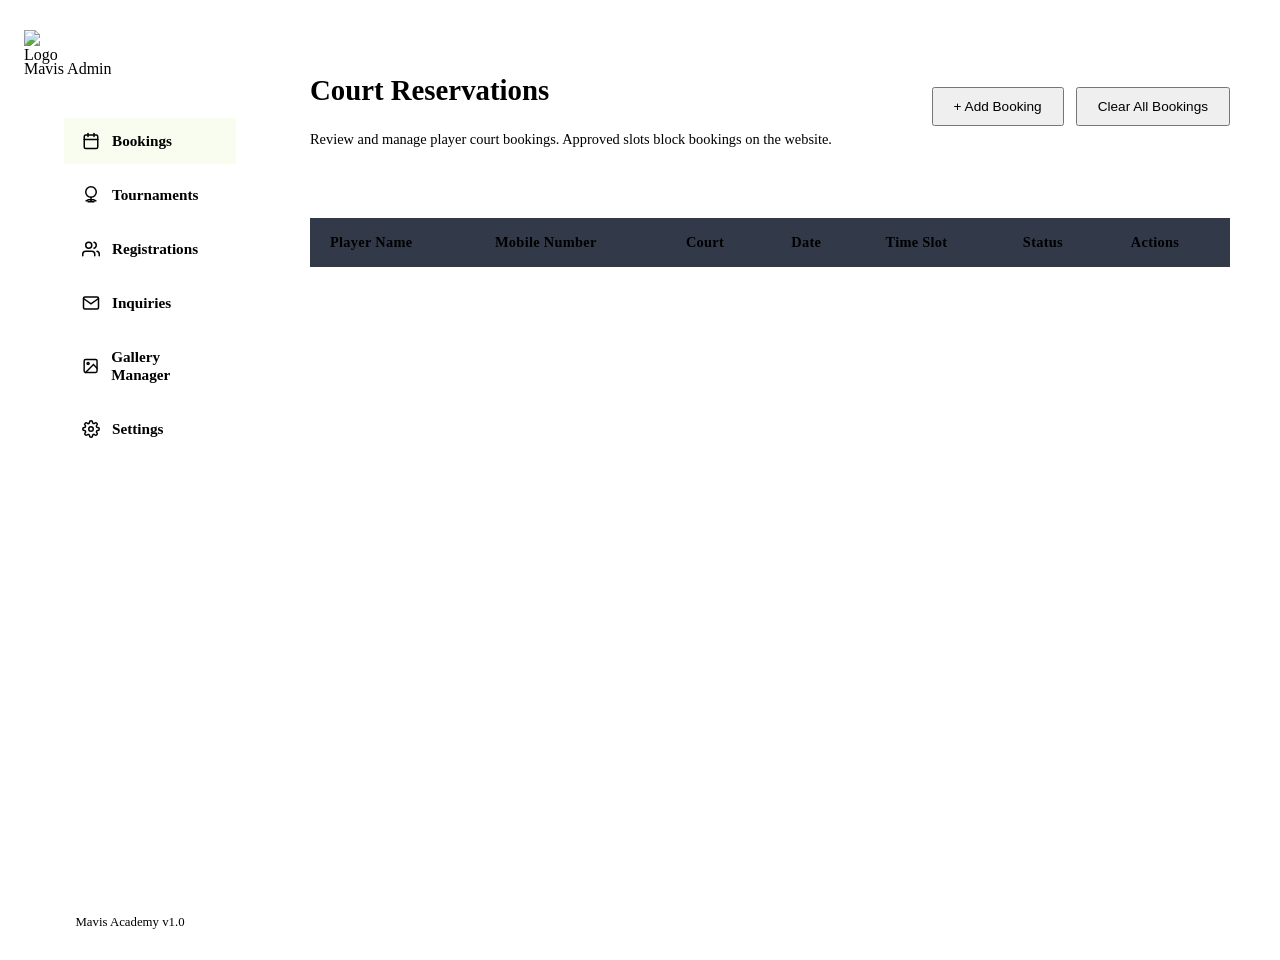
==== admin.html @ 34cc50db "Add files via upload" ====
<!DOCTYPE html>
<html lang="en">
<head>
  <!-- Google tag (gtag.js) -->
  <script async src="https://www.googletagmanager.com/gtag/js?id=G-BS8PJQDXZF"></script>
  <script>
    window.dataLayer = window.dataLayer || [];
    function gtag(){dataLayer.push(arguments);}
    gtag('js', new Date());

    gtag('config', 'G-BS8PJQDXZF');
  </script>
  <meta charset="UTF-8">
  <meta name="viewport" content="width=device-width, initial-scale=1.0">
  <title>Mavis Academy | Admin Control Panel</title>
  <link rel="icon" type="image/jpeg" href="https://i.ibb.co/ZpqFnDd0/Logo.jpg">
  
  <link rel="stylesheet" href="styles.css">

  <!-- Firebase App & Database Compat SDKs -->
  <script src="https://www.gstatic.com/firebasejs/9.22.0/firebase-app-compat.js"></script>
  <script src="https://www.gstatic.com/firebasejs/9.22.0/firebase-database-compat.js"></script>

  <style>
    body {
      background-color: var(--bg-darker);
      margin: 0;
      padding: 0;
      color: var(--text-main);
      font-family: var(--font-body);
    }
    .admin-wrapper {
      display: grid;
      grid-template-columns: 260px 1fr;
      min-height: 100vh;
      background: radial-gradient(circle at top right, rgba(163,230,53,0.05), transparent 40%), var(--bg-darker);
    }
    .admin-sidebar {
      background: var(--bg-dark);
      border-right: 1px solid var(--border-color);
      padding: 30px 24px;
      display: flex;
      flex-direction: column;
      justify-content: space-between;
      position: sticky;
      top: 0;
      height: 100vh;
      z-index: 50;
    }
    .admin-menu {
      list-style: none;
      display: flex;
      flex-direction: column;
      gap: 8px;
      margin-top: 40px;
    }
    .admin-menu-item {
      display: flex;
      align-items: center;
      gap: 12px;
      padding: 14px 18px;
      color: var(--text-muted);
      border-radius: var(--radius-sm);
      cursor: pointer;
      font-size: 0.95rem;
      font-weight: 600;
      transition: all var(--transition-fast);
    }
    .admin-menu-item:hover,
    .admin-menu-item.active {
      background: rgba(163, 230, 53, 0.08);
      color: var(--primary);
    }
    .admin-menu-item svg {
      width: 18px;
      height: 18px;
      stroke: currentColor;
      fill: none;
    }
    .admin-main {
      padding: 50px;
      overflow-y: auto;
    }
    .admin-header {
      border-bottom: 1px solid var(--border-color);
      padding-bottom: 24px;
      margin-bottom: 32px;
      display: flex;
      justify-content: space-between;
      align-items: center;
      flex-wrap: wrap;
      gap: 16px;
    }
    .admin-panel {
      display: none;
      animation: fade-in-panel 0.3s ease-out;
    }
    .admin-panel.active {
      display: block;
    }
    @keyframes fade-in-panel {
      from { opacity: 0; transform: translateY(12px); }
      to { opacity: 1; transform: translateY(0); }
    }
    
    /* Table Styling Improvements */
    .admin-table-wrapper {
      background: var(--bg-card);
      backdrop-filter: blur(12px);
      border: 1px solid var(--border-color);
      border-radius: var(--radius-md);
      overflow-x: auto;
      box-shadow: var(--shadow-md);
    }
    .admin-table {
      width: 100%;
      border-collapse: collapse;
      text-align: left;
      font-size: 0.9rem;
    }
    .admin-table th {
      background: rgba(15, 23, 42, 0.85);
      color: var(--text-main);
      font-weight: 700;
      padding: 16px 20px;
      border-bottom: 1px solid var(--border-color);
      font-family: var(--font-heading);
      letter-spacing: 0.02em;
    }
    .admin-table td {
      padding: 16px 20px;
      border-bottom: 1px solid var(--border-color);
      color: var(--text-muted);
      vertical-align: middle;
    }
    .admin-table tr:last-child td {
      border-bottom: none;
    }
    .admin-table tr:hover td {
      background: rgba(255, 255, 255, 0.02);
      color: var(--text-main);
    }
    
    /* Buttons and Actions */
    .action-btn {
      padding: 6px 12px;
      font-size: 0.75rem;
      border-radius: 4px;
      font-weight: 700;
      cursor: pointer;
      transition: all var(--transition-fast);
      border: none;
      margin-right: 4px;
      margin-bottom: 4px;
      display: inline-flex;
      align-items: center;
      gap: 4px;
    }
    .btn-approve {
      background-color: #16a34a;
      color: white;
    }
    .btn-approve:hover {
      background-color: #15803d;
      transform: translateY(-1px);
    }
    .btn-cancel {
      background-color: #ef4444;
      color: white;
    }
    .btn-cancel:hover {
      background-color: #dc2626;
      transform: translateY(-1px);
    }
    .btn-edit {
      background-color: #3b82f6;
      color: white;
    }
    .btn-edit:hover {
      background-color: #2563eb;
      transform: translateY(-1px);
    }
    .btn-delete {
      background-color: #4b5563;
      color: white;
    }
    .btn-delete:hover {
      background-color: #374151;
      transform: translateY(-1px);
    }
    
    /* Badges */
    .badge-status {
      padding: 4px 10px;
      border-radius: 50px;
      font-size: 0.75rem;
      font-weight: 700;
      text-transform: uppercase;
      display: inline-block;
      letter-spacing: 0.05em;
    }
    .badge-status.confirmed {
      background: rgba(22, 163, 74, 0.15);
      color: #4ade80;
      border: 1px solid rgba(22, 163, 74, 0.2);
    }
    .badge-status.available {
      background: rgba(234, 179, 8, 0.15);
      color: #facc15;
      border: 1px solid rgba(234, 179, 8, 0.2);
    }
    .badge-status.maintenance {
      background: rgba(239, 68, 68, 0.15);
      color: #f87171;
      border: 1px solid rgba(239, 68, 68, 0.2);
    }
    
    .form-row {
      display: grid;
      grid-template-columns: 1fr 1fr;
      gap: 20px;
      margin-bottom: 16px;
    }
    
    /* Switch Slider */
    .switch {
      position: relative;
      display: inline-block;
      width: 48px;
      height: 24px;
    }
    .switch input {
      opacity: 0;
      width: 0;
      height: 0;
    }
    .slider {
      position: absolute;
      cursor: pointer;
      top: 0; left: 0; right: 0; bottom: 0;
      background-color: #334155;
      transition: .4s;
      border-radius: 24px;
    }
    .slider:before {
      position: absolute;
      content: "";
      height: 16px;
      width: 16px;
      left: 4px;
      bottom: 4px;
      background-color: white;
      transition: .4s;
      border-radius: 50%;
    }
    input:checked + .slider {
      background-color: var(--primary);
    }
    input:checked + .slider:before {
      transform: translateX(24px);
    }

    /* Modal Backdrop & Popup Window */
    .modal-overlay {
      position: fixed;
      top: 0;
      left: 0;
      width: 100%;
      height: 100%;
      background: rgba(7, 10, 18, 0.85);
      backdrop-filter: blur(8px);
      z-index: 1000;
      opacity: 0;
      pointer-events: none;
      transition: opacity 0.3s ease;
    }
    .modal-overlay.active {
      opacity: 1;
      pointer-events: auto;
    }
    .modal {
      position: fixed;
      top: 50%;
      left: 50%;
      transform: translate(-50%, -50%) scale(0.9);
      width: 90%;
      max-width: 520px;
      background: var(--bg-dark);
      border: 1px solid var(--border-color);
      border-radius: var(--radius-md);
      padding: 30px;
      z-index: 1001;
      opacity: 0;
      pointer-events: none;
      transition: all 0.3s cubic-bezier(0.16, 1, 0.3, 1);
      box-shadow: 0 24px 48px -12px rgba(0, 0, 0, 0.7), 0 0 0 1px var(--border-color);
    }
    .modal.active {
      transform: translate(-50%, -50%) scale(1);
      opacity: 1;
      pointer-events: auto;
    }
    .modal-header {
      display: flex;
      justify-content: space-between;
      align-items: center;
      margin-bottom: 20px;
      border-bottom: 1px solid var(--border-color);
      padding-bottom: 12px;
    }
    .close-modal-btn {
      background: none;
      border: none;
      color: var(--text-muted);
      font-size: 1.8rem;
      cursor: pointer;
      line-height: 1;
      transition: color var(--transition-fast);
    }
    .close-modal-btn:hover {
      color: #ef4444;
    }
    
    .settings-grid {
      display: grid;
      grid-template-columns: 1fr 1fr;
      gap: 30px;
    }
    .settings-card {
      background: var(--bg-card);
      border: 1px solid var(--border-color);
      border-radius: var(--radius-md);
      padding: 30px;
      box-shadow: var(--shadow-md);
    }
    .settings-row {
      display: flex;
      justify-content: space-between;
      align-items: center;
      padding: 20px 0;
      border-bottom: 1px solid var(--border-color);
    }
    .settings-row:last-child {
      border-bottom: none;
    }

    @media (max-width: 992px) {
      .admin-wrapper {
        grid-template-columns: 1fr;
      }
      .admin-sidebar {
        height: auto;
        position: relative;
        border-right: none;
        border-bottom: 1px solid var(--border-color);
      }
      .admin-menu {
        flex-direction: row;
        overflow-x: auto;
        padding-bottom: 10px;
        margin-top: 20px;
      }
      .admin-menu-item {
        white-space: nowrap;
      }
      .admin-main {
        padding: 24px;
      }
      .form-row, .settings-grid {
        grid-template-columns: 1fr;
      }
    }
  </style>
</head>
<body>

  <div class="admin-wrapper">
    
    <!-- Sidebar Menu Options -->
    <aside class="admin-sidebar">
      <div>
        <div class="logo">
          <div class="logo-icon" style="width:30px; height:30px;">
            <img src="https://i.ibb.co/ZpqFnDd0/Logo.jpg" alt="Logo" border="0">
          </div>
          <span>Mavis Admin</span>
        </div>
        
        <ul class="admin-menu">
          <li class="admin-menu-item active" data-tab="bookings-panel">
            <svg viewBox="0 0 24 24" stroke-width="2" stroke-linecap="round"><rect x="3" y="4" width="18" height="18" rx="2" ry="2"/><line x1="16" y1="2" x2="16" y2="6"/><line x1="8" y1="2" x2="8" y2="6"/><line x1="3" y1="10" x2="21" y2="10"/></svg>
            Bookings
          </li>
          <li class="admin-menu-item" data-tab="tournaments-panel">
            <svg viewBox="0 0 24 24" stroke-width="2" stroke-linecap="round"><circle cx="12" cy="8" r="7"/><path d="M5.49 19.82A12.11 12.11 0 0 1 12 18a12.11 12.11 0 0 1 6.51 1.82M12 15v6m-4 0h8"/></svg>
            Tournaments
          </li>
          <li class="admin-menu-item" data-tab="registrations-panel">
            <svg viewBox="0 0 24 24" stroke-width="2" stroke-linecap="round"><path d="M17 21v-2a4 4 0 0 0-4-4H5a4 4 0 0 0-4 4v2"/><circle cx="9" cy="7" r="4"/><path d="M23 21v-2a4 4 0 0 0-3-3.87"/><path d="M16 3.13a4 4 0 0 1 0 7.75"/></svg>
            Registrations
          </li>
          <li class="admin-menu-item" data-tab="inquiries-panel">
            <svg viewBox="0 0 24 24" stroke-width="2" stroke-linecap="round"><path d="M4 4h16c1.1 0 2 .9 2 2v12c0 1.1-.9 2-2 2H4c-1.1 0-2-.9-2-2V6c0-1.1.9-2 2-2z"/><polyline points="22,6 12,13 2,6"/></svg>
            Inquiries
          </li>

          <li class="admin-menu-item" data-tab="gallery-panel">
            <svg viewBox="0 0 24 24" stroke-width="2" stroke-linecap="round" fill="none" stroke="currentColor" style="width: 18px; height: 18px;"><rect x="3" y="3" width="18" height="18" rx="2" ry="2"/><circle cx="8.5" cy="8.5" r="1.5"/><polyline points="21 15 16 10 5 21"/></svg>
            Gallery Manager
          </li>

          <li class="admin-menu-item" data-tab="settings-panel">
            <svg viewBox="0 0 24 24" stroke-width="2" stroke-linecap="round"><circle cx="12" cy="12" r="3"/><path d="M19.4 15a1.65 1.65 0 0 0 .33 1.82l.06.06a2 2 0 1 1-2.83 2.83l-.06-.06a1.65 1.65 0 0 0-1.82-.33 1.65 1.65 0 0 0-1 1.51V21a2 2 0 0 1-4 0v-.09A1.65 1.65 0 0 0 9 19.4a1.65 1.65 0 0 0-1.82.33l-.06.06a2 2 0 1 1-2.83-2.83l.06-.06a1.65 1.65 0 0 0 .33-1.82 1.65 1.65 0 0 0-1.51-1H3a2 2 0 0 1 0-4h.09A1.65 1.65 0 0 0 4.6 9a1.65 1.65 0 0 0-.33-1.82l-.06-.06a2 2 0 1 1 2.83-2.83l.06.06a1.65 1.65 0 0 0 1.82.33H9a1.65 1.65 0 0 0 1-1.51V3a2 2 0 0 1 4 0v.09a1.65 1.65 0 0 0 1 1.51 1.65 1.65 0 0 0 1.82-.33l.06-.06a2 2 0 1 1 2.83 2.83l-.06.06a1.65 1.65 0 0 0-.33 1.82V9a1.65 1.65 0 0 0 1.51 1H21a2 2 0 0 1 0 4h-.09a1.65 1.65 0 0 0-1.51 1z"/></svg>
            Settings
          </li>
        </ul>
      </div>

      <div style="font-size:0.8rem; color:var(--text-muted); text-align:center;">
        Mavis Academy v1.0
      </div>
    </aside>

    <!-- Main Content Panels -->
    <main class="admin-main">
      
      <!-- Panel 1: Bookings Management -->
      <section class="admin-panel active" id="bookings-panel">
        <div class="admin-header">
          <div>
            <h2 style="font-size: 1.8rem; font-family: var(--font-heading); color: var(--text-main);">Court Reservations</h2>
            <p style="color:var(--text-muted); font-size:0.9rem;">Review and manage player court bookings. Approved slots block bookings on the website.</p>
          </div>
          <div style="display:flex; gap:12px;">
            <button class="btn btn-primary" onclick="openCreateBookingModal()" style="padding: 10px 20px; font-size: 0.85rem;">+ Add Booking</button>
            <button class="btn btn-secondary" id="admin-clear-bookings-btn" style="padding: 10px 20px; font-size: 0.85rem;">Clear All Bookings</button>
          </div>
        </div>
        
        <div class="admin-table-wrapper">
          <table class="admin-table">
            <thead>
              <tr>
                <th>Player Name</th>
                <th>Mobile Number</th>
                <th>Court</th>
                <th>Date</th>
                <th>Time Slot</th>
                <th>Status</th>
                <th>Actions</th>
              </tr>
            </thead>
            <tbody id="admin-bookings-tbody">
              <!-- Populated dynamically -->
            </tbody>
          </table>
        </div>
      </section>

      <!-- Panel 2: Tournaments Achievements -->
      <section class="admin-panel" id="tournaments-panel">
        <div class="admin-header">
          <div>
            <h2 style="font-size: 1.8rem; font-family: var(--font-heading);">Tournaments Manager</h2>
            <p style="color:var(--text-muted); font-size:0.9rem;">Add tournament winners (via image links) or list upcoming events.</p>
          </div>
          <button class="btn btn-secondary" id="admin-clear-tournaments-btn" style="padding: 10px 20px; font-size: 0.85rem;">Clear All Entries</button>
        </div>

        <div class="glass-card" style="margin-bottom: 30px;">
          <h3 id="tournament-form-title" style="font-size:1.3rem; margin-bottom:16px; font-family:var(--font-heading); color: var(--primary);">Add New Entry</h3>
          <form id="tournament-form">
            <input type="hidden" id="tournament-edit-key" value="">
            <div class="form-row">
              <div class="form-group">
                <label class="form-label" for="tournament-category">Category</label>
                <select class="form-input" id="tournament-category">
                  <option value="Winner">Winner (Recent Champ)</option>
                  <option value="Upcoming">Upcoming Match/Tournament</option>
                </select>
              </div>
              <div class="form-group">
                <label class="form-label" for="tournament-title">Event/Winner Title</label>
                <input class="form-input" type="text" id="tournament-title" placeholder="e.g. Under-17 Doubles Champions" required>
              </div>
            </div>

            <div class="form-row">
              <div class="form-group">
                <label class="form-label" for="tournament-desc">Details/Congratulations/Date</label>
                <input class="form-input" type="text" id="tournament-desc" placeholder="e.g. Winners: Vignesh & Sanjay | Date: July 12" required>
              </div>
              <div class="form-group">
                <label class="form-label" for="tournament-img">Image URL Link</label>
                <input class="form-input" type="text" id="tournament-img" placeholder="Paste image address from web (e.g. https://...)" required>
                <div style="display: flex; gap: 8px; margin-top: 6px; flex-wrap: wrap;">
                  <button type="button" class="action-btn btn-edit" style="background:#475569; margin:0;" onclick="setImagePreset('assets/hero_badminton.png')">Preset 1 (Hero)</button>
                  <button type="button" class="action-btn btn-edit" style="background:#475569; margin:0;" onclick="setImagePreset('assets/indoor_courts.png')">Preset 2 (Courts)</button>
                  <button type="button" class="action-btn btn-edit" style="background:#475569; margin:0;" onclick="setImagePreset('assets/coaching_kids.png')">Preset 3 (Kids)</button>
                </div>
              </div>
            </div>

            <div style="display:flex; gap:12px;">
              <button class="btn btn-primary" type="submit" id="tournament-submit-btn" style="margin-top:10px;">Upload Tournament Info</button>
              <button class="btn btn-secondary" type="button" id="tournament-cancel-btn" style="margin-top:10px; display:none;" onclick="cancelTournamentEdit()">Cancel Edit</button>
            </div>
          </form>
        </div>

        <h3 style="font-size:1.3rem; margin-bottom:16px; font-family:var(--font-heading);">Active Tournament Entries</h3>
        <div class="admin-table-wrapper">
          <table class="admin-table">
            <thead>
              <tr>
                <th>Category</th>
                <th>Title</th>
                <th>Description / Date</th>
                <th>Image Link</th>
                <th>Actions</th>
              </tr>
            </thead>
            <tbody id="admin-tournaments-tbody">
              <!-- Populated dynamically -->
            </tbody>
          </table>
        </div>
      </section>

      <!-- Panel 3: Tournament Registrations -->
      <section class="admin-panel" id="registrations-panel">
        <div class="admin-header">
          <div>
            <h2 style="font-size: 1.8rem; font-family: var(--font-heading);">Tournament Registrations</h2>
            <p style="color:var(--text-muted); font-size:0.9rem;">Review and manage player registrations for upcoming tournaments.</p>
          </div>
          <button class="btn btn-secondary" id="admin-clear-registrations-btn" style="padding: 10px 20px; font-size: 0.85rem;">Clear All Registrations</button>
        </div>

        <div class="admin-table-wrapper">
          <table class="admin-table">
            <thead>
              <tr>
                <th>Participant</th>
                <th>Mobile Number</th>
                <th>Email Address</th>
                <th>Tournament Title</th>
                <th>Remarks / Category</th>
                <th>Actions</th>
              </tr>
            </thead>
            <tbody id="admin-registrations-tbody">
              <!-- Populated dynamically -->
            </tbody>
          </table>
        </div>
      </section>

      <!-- Panel 4: Inquiries Panel -->
      <section class="admin-panel" id="inquiries-panel">
        <div class="admin-header">
          <div>
            <h2 style="font-size: 1.8rem; font-family: var(--font-heading);">Program Inquiries</h2>
            <p style="color:var(--text-muted); font-size:0.9rem;">Customer contact submissions and batch registration inquiries.</p>
          </div>
          <div style="display:flex; gap:12px;">
            <button class="btn btn-primary" onclick="openCreateInquiryModal()" style="padding: 10px 20px; font-size: 0.85rem;">+ Add Inquiry</button>
            <button class="btn btn-secondary" id="admin-clear-inquiries-btn" style="padding: 10px 20px; font-size: 0.85rem;">Clear All Inquiries</button>
          </div>
        </div>

        <div class="admin-table-wrapper">
          <table class="admin-table">
            <thead>
              <tr>
                <th>Name</th>
                <th>Phone</th>
                <th>Email</th>
                <th>Program Interested</th>
                <th>Message</th>
                <th>Actions</th>
              </tr>
            </thead>
            <tbody id="admin-inquiries-tbody">
              <!-- Populated dynamically -->
            </tbody>
          </table>
        </div>
      </section>

      <!-- Panel 5: Gallery Manager Panel -->
      <section class="admin-panel" id="gallery-panel">
        <div class="admin-header">
          <div>
            <h2 style="font-size: 1.8rem; font-family: var(--font-heading); color: var(--text-main);">Gallery Manager</h2>
            <p style="color:var(--text-muted); font-size:0.9rem;">Upload daily images/videos and manage public gallery listings.</p>
          </div>
          <button class="btn btn-secondary" id="admin-clear-gallery-btn" style="padding: 10px 20px; font-size: 0.85rem;">Clear All Media</button>
        </div>

        <!-- Add Media Card Form -->
        <div class="glass-card" style="margin-bottom: 30px;">
          <h3 id="gallery-form-title" style="font-size:1.3rem; margin-bottom:16px; font-family:var(--font-heading); color: var(--primary);">Add Media Item</h3>
          <form id="admin-gallery-form">
            <input type="hidden" id="gallery-edit-key" value="">
            <div class="form-row">
              <div class="form-group">
                <label class="form-label" for="gallery-item-type">Media Type</label>
                <select class="form-input" id="gallery-item-type" required>
                  <option value="image">Photo (Image Link)</option>
                  <option value="video">Video (YouTube / Direct Link)</option>
                </select>
              </div>
              <div class="form-group">
                <label class="form-label" for="gallery-item-title">Title / Caption</label>
                <input class="form-input" type="text" id="gallery-item-title" placeholder="e.g. Smashes Practice session" required>
              </div>
            </div>

            <div class="form-group" style="margin-bottom: 20px;">
              <label class="form-label" for="gallery-item-url">Media URL Link</label>
              <input class="form-input" type="text" id="gallery-item-url" placeholder="Paste direct image/video URL or YouTube link" required>
              <p style="color:var(--text-muted); font-size:0.75rem; margin-top: 6px;">For photos, upload on ImgBB and copy the direct image link. For videos, paste the YouTube share link or a direct mp4 URL.</p>
            </div>

            <div style="display:flex; gap:12px;">
              <button class="btn btn-primary" type="submit" id="gallery-submit-btn" style="margin-top:10px;">Upload Media to Gallery</button>
              <button class="btn btn-secondary" type="button" id="gallery-cancel-btn" style="margin-top:10px; display:none;" onclick="cancelGalleryEdit()">Cancel Edit</button>
            </div>
          </form>
        </div>

        <h3 style="font-size:1.3rem; margin-bottom:16px; font-family:var(--font-heading);">Current Gallery Items</h3>
        <div class="admin-table-wrapper">
          <table class="admin-table">
            <thead>
              <tr>
                <th>Preview</th>
                <th>Title</th>
                <th>Type</th>
                <th>URL Link</th>
                <th>Actions</th>
              </tr>
            </thead>
            <tbody id="admin-gallery-tbody">
              <!-- Populated dynamically -->
            </tbody>
          </table>
        </div>
      </section>

      <!-- Panel 6: Configuration Settings -->
      <section class="admin-panel" id="settings-panel">
        <div class="admin-header">
          <div>
            <h2 style="font-size: 1.8rem; font-family: var(--font-heading);">Academy Configuration</h2>
            <p style="color:var(--text-muted); font-size:0.9rem;">Adjust hourly rates, availability, and court operations in real-time.</p>
          </div>
        </div>

        <div class="settings-grid">
          <!-- Court Status Switches -->
          <div class="settings-card">
            <h3 style="font-size:1.2rem; margin-bottom:16px; font-family:var(--font-heading); color: var(--primary);">Court Operational Status</h3>
            
            <div class="settings-row">
              <div class="settings-info">
                <h4 style="font-size:1.05rem;">Court 1 (Synthetic Mat)</h4>
                <p style="font-size:0.85rem; color:var(--text-muted);">Status: <span id="court1-status-text" style="color:var(--primary); font-weight:700;">Active</span></p>
              </div>
              <label class="switch">
                <input type="checkbox" id="settings-court1-status" checked>
                <span class="slider"></span>
              </label>
            </div>

            <div class="settings-row">
              <div class="settings-info">
                <h4 style="font-size:1.05rem;">Court 2 (Synthetic Mat)</h4>
                <p style="font-size:0.85rem; color:var(--text-muted);">Status: <span id="court2-status-text" style="color:var(--primary); font-weight:700;">Active</span></p>
              </div>
              <label class="switch">
                <input type="checkbox" id="settings-court2-status" checked>
                <span class="slider"></span>
              </label>
            </div>
          </div>

          <!-- Pricing Config -->
          <div class="settings-card">
            <h3 style="font-size:1.2rem; margin-bottom:16px; font-family:var(--font-heading); color: var(--primary);">Hourly Court Pricing</h3>
            
            <div class="form-group" style="margin-bottom:24px;">
              <label class="form-label" for="settings-price-synthetic">Court Rental Rate (₹/hour)</label>
              <input class="form-input" type="number" id="settings-price-synthetic" value="500">
            </div>

            <button class="btn btn-primary" id="save-settings-btn" style="width: 100%;">Save Academy Configuration</button>
          </div>
        </div>
      </section>

    </main>

  </div>

  <!-- Reusable Modal Backdrop -->
  <div class="modal-overlay" id="modal-overlay" onclick="closeAllModals()"></div>

  <!-- Booking Modal Container -->
  <div class="modal" id="booking-modal">
    <div class="modal-header">
      <h3 id="booking-modal-title" style="font-family:var(--font-heading); font-size:1.3rem; margin:0;">Add New Booking</h3>
      <button class="close-modal-btn" onclick="closeModal('booking-modal')">&times;</button>
    </div>
    <form id="booking-modal-form">
      <input type="hidden" id="booking-edit-key">
      
      <div class="form-group" style="margin-bottom:12px;">
        <label class="form-label" for="book-name-input">Player Name</label>
        <input class="form-input" type="text" id="book-name-input" required placeholder="Player's full name">
      </div>
      
      <div class="form-group" style="margin-bottom:12px;">
        <label class="form-label" for="book-phone-input">Mobile Number</label>
        <input class="form-input" type="tel" id="book-phone-input" required placeholder="Player's mobile number">
      </div>
      
      <div class="form-group" style="margin-bottom:12px;">
        <label class="form-label" for="book-court-input">Court</label>
        <select class="form-input" id="book-court-input" required>
          <option value="Court 1 (Synthetic)">Court 1 (Synthetic)</option>
          <option value="Court 2 (Synthetic)">Court 2 (Synthetic)</option>
        </select>
      </div>

      <div class="form-group" style="margin-bottom:12px;">
        <label class="form-label" for="book-date-input">Date</label>
        <input class="form-input" type="date" id="book-date-input" required>
      </div>

      <div class="form-group" style="margin-bottom:12px;">
        <label class="form-label" for="book-slot-input">Time Slot</label>
        <select class="form-input" id="book-slot-input" required>
          <option value="05:00 AM - 06:00 AM">05:00 AM - 06:00 AM</option>
          <option value="06:00 AM - 07:00 AM">06:00 AM - 07:00 AM</option>
          <option value="07:00 AM - 08:00 AM">07:00 AM - 08:00 AM</option>
          <option value="08:00 AM - 09:00 AM">08:00 AM - 09:00 AM</option>
          <option value="09:00 AM - 10:00 AM">09:00 AM - 10:00 AM</option>
          <option value="04:00 PM - 05:00 PM">04:00 PM - 05:00 PM</option>
          <option value="05:00 PM - 06:00 PM">05:00 PM - 06:00 PM</option>
          <option value="06:00 PM - 07:00 PM">06:00 PM - 07:00 PM</option>
          <option value="07:00 PM - 08:00 PM">07:00 PM - 08:00 PM</option>
          <option value="08:00 PM - 09:00 PM">08:00 PM - 09:00 PM</option>
          <option value="09:00 PM - 10:00 PM">09:00 PM - 10:00 PM</option>
        </select>
      </div>

      <div class="form-group" style="margin-bottom:20px;">
        <label class="form-label" for="book-status-input">Booking Status</label>
        <select class="form-input" id="book-status-input" required>
          <option value="Pending Approval">Pending Approval</option>
          <option value="Approved">Approved</option>
          <option value="Cancelled">Cancelled</option>
        </select>
      </div>

      <div style="display:flex; justify-content:flex-end; gap:12px;">
        <button class="btn btn-secondary" type="button" onclick="closeModal('booking-modal')" style="padding:10px 20px; font-size:0.9rem;">Cancel</button>
        <button class="btn btn-primary" type="submit" style="padding:10px 20px; font-size:0.9rem;">Save Reservation</button>
      </div>
    </form>
  </div>

  <!-- Registration Modal Container -->
  <div class="modal" id="registration-modal">
    <div class="modal-header">
      <h3 id="registration-modal-title" style="font-family:var(--font-heading); font-size:1.3rem; margin:0;">Edit Registration</h3>
      <button class="close-modal-btn" onclick="closeModal('registration-modal')">&times;</button>
    </div>
    <form id="registration-modal-form">
      <input type="hidden" id="registration-edit-key">
      
      <div class="form-group" style="margin-bottom:12px;">
        <label class="form-label" for="reg-name-input">Participant Name</label>
        <input class="form-input" type="text" id="reg-name-input" required placeholder="Participant Name">
      </div>
      
      <div class="form-group" style="margin-bottom:12px;">
        <label class="form-label" for="reg-phone-input">Mobile Number</label>
        <input class="form-input" type="tel" id="reg-phone-input" required placeholder="Mobile number">
      </div>

      <div class="form-group" style="margin-bottom:12px;">
        <label class="form-label" for="reg-email-input">Email Address</label>
        <input class="form-input" type="email" id="reg-email-input" required placeholder="Email Address">
      </div>
      
      <div class="form-group" style="margin-bottom:12px;">
        <label class="form-label" for="reg-title-input">Tournament Title</label>
        <input class="form-input" type="text" id="reg-title-input" required placeholder="Tournament name">
      </div>

      <div class="form-group" style="margin-bottom:20px;">
        <label class="form-label" for="reg-notes-input">Remarks / Category</label>
        <input class="form-input" type="text" id="reg-notes-input" placeholder="Age, category notes">
      </div>

      <div style="display:flex; justify-content:flex-end; gap:12px;">
        <button class="btn btn-secondary" type="button" onclick="closeModal('registration-modal')" style="padding:10px 20px; font-size:0.9rem;">Cancel</button>
        <button class="btn btn-primary" type="submit" style="padding:10px 20px; font-size:0.9rem;">Save Registration</button>
      </div>
    </form>
  </div>

  <!-- Inquiry Modal Container -->
  <div class="modal" id="inquiry-modal">
    <div class="modal-header">
      <h3 id="inquiry-modal-title" style="font-family:var(--font-heading); font-size:1.3rem; margin:0;">Add New Inquiry</h3>
      <button class="close-modal-btn" onclick="closeModal('inquiry-modal')">&times;</button>
    </div>
    <form id="inquiry-modal-form">
      <input type="hidden" id="inquiry-edit-key">
      
      <div class="form-group" style="margin-bottom:12px;">
        <label class="form-label" for="inq-name-input">Customer Name</label>
        <input class="form-input" type="text" id="inq-name-input" required placeholder="Full Name">
      </div>
      
      <div class="form-group" style="margin-bottom:12px;">
        <label class="form-label" for="inq-phone-input">Phone Number</label>
        <input class="form-input" type="tel" id="inq-phone-input" required placeholder="Phone Number">
      </div>

      <div class="form-group" style="margin-bottom:12px;">
        <label class="form-label" for="inq-email-input">Email Address</label>
        <input class="form-input" type="email" id="inq-email-input" required placeholder="Email Address">
      </div>

      <div class="form-group" style="margin-bottom:12px;">
        <label class="form-label" for="inq-batch-input">Program Selection</label>
        <select class="form-input" id="inq-batch-input" required>
          <option value="General Enquiry">General Inquiry</option>
          <option value="Monthly Pass">Monthly Pass (₹1,250/mo + ₹2,000 Deposit)</option>
          <option value="6-Month Pass">6-Month Pass (₹6,000, No Deposit)</option>
          <option value="10-Month Pass">10-Month Pass (₹10,000, No Deposit)</option>
          <option value="Hourly Court Booking">Hourly Court Booking (₹500/hr)</option>
        </select>
      </div>

      <div class="form-group" style="margin-bottom:20px;">
        <label class="form-label" for="inq-message-input">Message Notes</label>
        <textarea class="form-input" id="inq-message-input" style="height:80px;" required placeholder="Inquiry notes"></textarea>
      </div>

      <div style="display:flex; justify-content:flex-end; gap:12px;">
        <button class="btn btn-secondary" type="button" onclick="closeModal('inquiry-modal')" style="padding:10px 20px; font-size:0.9rem;">Cancel</button>
        <button class="btn btn-primary" type="submit" style="padding:10px 20px; font-size:0.9rem;">Save Inquiry</button>
      </div>
    </form>
  </div>

  <!-- Global UI Toast Container -->
  <div class="toast-container" id="toast-container"></div>

  <script src="admin.js"></script>
  <script src="cursor.js"></script>
</body>
</html>
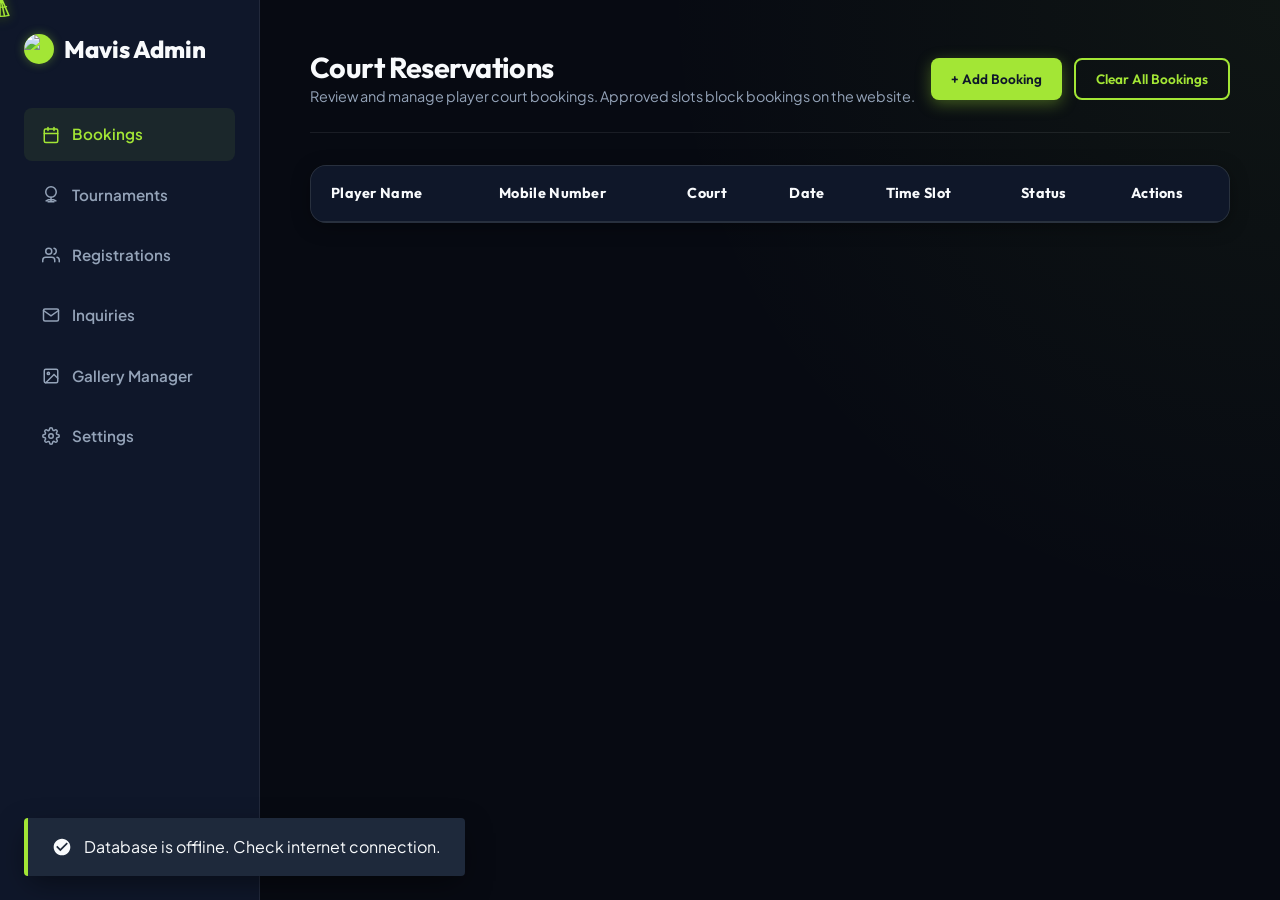
==== commit 4db7e36b: "Add files via upload" ====
--- a/admin.html
+++ b/admin.html
@@ -2,13 +2,13 @@
 <html lang="en">
 <head>
   <!-- Google tag (gtag.js) -->
-  <script async src="https://www.googletagmanager.com/gtag/js?id=G-BS8PJQDXZF"></script>
+  <script async src="https://www.googletagmanager.com/gtag/js?id=G-E7C2JDX5HC"></script>
   <script>
     window.dataLayer = window.dataLayer || [];
     function gtag(){dataLayer.push(arguments);}
     gtag('js', new Date());
 
-    gtag('config', 'G-BS8PJQDXZF');
+    gtag('config', 'G-E7C2JDX5HC');
   </script>
   <meta charset="UTF-8">
   <meta name="viewport" content="width=device-width, initial-scale=1.0">
--- a/styles.css
+++ b/styles.css
@@ -0,0 +1,1524 @@
+@import url('https://fonts.googleapis.com/css2?family=Outfit:wght@300;400;500;600;700;800&family=Plus+Jakarta+Sans:wght@300;400;500;600;700&display=swap');
+
+/* Core variables & design tokens */
+:root {
+  --bg-darker: #070a12;
+  --bg-dark: #0f172a;
+  --bg-card: rgba(30, 41, 59, 0.7);
+  --bg-card-hover: rgba(51, 65, 85, 0.8);
+  --primary: #a3e635; /* Neon green */
+  --primary-hover: #bef264;
+  --primary-glow: rgba(163, 230, 53, 0.35);
+  --secondary: #10b981; /* Emerald/Teal */
+  --secondary-glow: rgba(16, 185, 129, 0.2);
+  --accent: #06b6d4; /* Neon cyan */
+  --text-main: #f8fafc;
+  --text-muted: #94a3b8;
+  --text-dark: #0f172a;
+  --border-color: rgba(255, 255, 255, 0.08);
+  --border-focus: rgba(163, 230, 53, 0.5);
+  --font-heading: 'Outfit', sans-serif;
+  --font-body: 'Plus Jakarta Sans', sans-serif;
+  --shadow-sm: 0 2px 8px -1px rgba(0, 0, 0, 0.3);
+  --shadow-md: 0 4px 20px -2px rgba(0, 0, 0, 0.4);
+  --shadow-lg: 0 10px 30px -5px rgba(0, 0, 0, 0.5);
+  --transition-fast: 0.2s cubic-bezier(0.4, 0, 0.2, 1);
+  --transition-normal: 0.3s cubic-bezier(0.4, 0, 0.2, 1);
+  --radius-sm: 8px;
+  --radius-md: 16px;
+  --radius-lg: 24px;
+}
+
+/* Reset and Global Styles */
+*, *::before, *::after {
+  box-sizing: border-box;
+  margin: 0;
+  padding: 0;
+}
+
+html {
+  scroll-behavior: smooth;
+  scroll-padding-top: 80px;
+}
+
+body {
+  background-color: var(--bg-darker);
+  color: var(--text-main);
+  font-family: var(--font-body);
+  line-height: 1.6;
+  overflow-x: hidden;
+}
+
+/* Scrollbar styling */
+::-webkit-scrollbar {
+  width: 8px;
+}
+::-webkit-scrollbar-track {
+  background: var(--bg-darker);
+}
+::-webkit-scrollbar-thumb {
+  background: #334155;
+  border-radius: 4px;
+}
+::-webkit-scrollbar-thumb:hover {
+  background: var(--primary);
+}
+
+/* Typography */
+h1, h2, h3, h4, h5, h6 {
+  font-family: var(--font-heading);
+  font-weight: 700;
+  letter-spacing: -0.02em;
+  line-height: 1.2;
+}
+
+a {
+  color: inherit;
+  text-decoration: none;
+  transition: var(--transition-fast);
+}
+
+img {
+  max-width: 100%;
+  height: auto;
+  display: block;
+}
+
+/* Layout Utilities */
+.container {
+  width: 100%;
+  max-width: 1200px;
+  margin: 0 auto;
+  padding: 0 24px;
+}
+
+.section {
+  padding: 100px 0;
+  position: relative;
+}
+
+.section-title-wrapper {
+  text-align: center;
+  margin-bottom: 60px;
+}
+
+.section-tag {
+  color: var(--primary);
+  font-family: var(--font-heading);
+  text-transform: uppercase;
+  font-size: 0.85rem;
+  letter-spacing: 0.15em;
+  font-weight: 800;
+  margin-bottom: 12px;
+  display: inline-block;
+  background: rgba(163, 230, 53, 0.1);
+  padding: 6px 16px;
+  border-radius: 50px;
+  border: 1px solid rgba(163, 230, 53, 0.2);
+}
+
+.section-title {
+  font-size: 2.5rem;
+  margin-top: 8px;
+}
+
+.section-subtitle {
+  color: var(--text-muted);
+  max-width: 600px;
+  margin: 16px auto 0 auto;
+}
+
+/* Custom Highlight Effect */
+.text-gradient {
+  background: linear-gradient(135deg, var(--primary), var(--secondary));
+  -webkit-background-clip: text;
+  -webkit-text-fill-color: transparent;
+}
+
+.glow-text {
+  text-shadow: 0 0 20px var(--primary-glow);
+}
+
+/* Glassmorphism Cards */
+.glass-card {
+  background: var(--bg-card);
+  backdrop-filter: blur(12px);
+  -webkit-backdrop-filter: blur(12px);
+  border: 1px solid var(--border-color);
+  border-radius: var(--radius-md);
+  padding: 32px;
+  transition: var(--transition-normal);
+  position: relative;
+  overflow: hidden;
+}
+
+.glass-card::before {
+  content: '';
+  position: absolute;
+  top: 0;
+  left: 0;
+  width: 100%;
+  height: 100%;
+  background: linear-gradient(135deg, rgba(255, 255, 255, 0.05) 0%, transparent 100%);
+  pointer-events: none;
+  z-index: 1;
+}
+
+.glass-card:hover {
+  transform: translateY(-5px);
+  border-color: rgba(163, 230, 53, 0.25);
+  box-shadow: 0 12px 30px -10px rgba(0, 0, 0, 0.5), 0 0 15px -3px var(--primary-glow);
+  background: var(--bg-card-hover);
+}
+
+/* Buttons */
+.btn {
+  display: inline-flex;
+  align-items: center;
+  justify-content: center;
+  padding: 14px 28px;
+  font-family: var(--font-heading);
+  font-size: 1rem;
+  font-weight: 600;
+  border-radius: var(--radius-sm);
+  cursor: pointer;
+  transition: all var(--transition-normal);
+  border: none;
+  gap: 8px;
+  text-align: center;
+}
+
+.btn-primary {
+  background-color: var(--primary);
+  color: var(--text-dark);
+  box-shadow: 0 4px 15px var(--primary-glow);
+}
+
+.btn-primary:hover {
+  background-color: var(--primary-hover);
+  transform: translateY(-2px);
+  box-shadow: 0 6px 20px rgba(163, 230, 53, 0.5);
+}
+
+.btn-secondary {
+  background-color: transparent;
+  color: var(--primary);
+  border: 2px solid var(--primary);
+}
+
+.btn-secondary:hover {
+  background-color: rgba(163, 230, 53, 0.1);
+  transform: translateY(-2px);
+}
+
+/* Navigation Bar */
+.navbar {
+  position: fixed;
+  top: 0;
+  left: 0;
+  width: 100%;
+  z-index: 100;
+  transition: var(--transition-normal);
+  border-bottom: 1px solid transparent;
+}
+
+.navbar.scrolled {
+  background: rgba(7, 10, 18, 0.85);
+  backdrop-filter: blur(12px);
+  -webkit-backdrop-filter: blur(12px);
+  border-bottom: 1px solid var(--border-color);
+  padding: 12px 0;
+}
+
+.navbar .container {
+  display: flex;
+  justify-content: space-between;
+  align-items: center;
+  height: 80px;
+}
+
+.logo {
+  display: flex;
+  align-items: center;
+  gap: 10px;
+  font-family: var(--font-heading);
+  font-size: 1.5rem;
+  font-weight: 800;
+}
+
+.logo-icon {
+  width: 36px;
+  height: 36px;
+  background: var(--primary);
+  border-radius: 50%;
+  display: flex;
+  align-items: center;
+  justify-content: center;
+  box-shadow: 0 0 10px var(--primary-glow);
+  overflow: hidden;
+}
+
+.logo-icon svg {
+  fill: var(--text-dark);
+  width: 20px;
+  height: 20px;
+}
+
+.logo-icon img {
+  width: 100%;
+  height: 100%;
+  object-fit: cover;
+  border-radius: 50%;
+  display: block;
+}
+
+.nav-links {
+  display: flex;
+  gap: 32px;
+  list-style: none;
+}
+
+.nav-links a {
+  font-size: 0.95rem;
+  font-weight: 500;
+  color: var(--text-muted);
+  position: relative;
+  padding: 8px 0;
+}
+
+.nav-links a:hover,
+.nav-links a.active {
+  color: var(--primary);
+}
+
+.nav-links a::after {
+  content: '';
+  position: absolute;
+  bottom: 0;
+  left: 0;
+  width: 0;
+  height: 2px;
+  background-color: var(--primary);
+  transition: var(--transition-fast);
+}
+
+.nav-links a:hover::after,
+.nav-links a.active::after {
+  width: 100%;
+}
+
+.nav-cta {
+  display: flex;
+  align-items: center;
+  gap: 16px;
+}
+
+.nav-toggle {
+  display: none;
+  cursor: pointer;
+  background: none;
+  border: none;
+}
+
+.nav-toggle span {
+  display: block;
+  width: 25px;
+  height: 3px;
+  background: var(--text-main);
+  margin: 5px 0;
+  transition: var(--transition-fast);
+}
+
+/* Hero Section */
+.hero {
+  min-height: 100vh;
+  display: flex;
+  align-items: center;
+  padding-top: 100px;
+  overflow: hidden;
+}
+
+.hero-grid {
+  display: grid;
+  grid-template-columns: 1fr 1fr;
+  align-items: center;
+  gap: 60px;
+}
+
+.hero-content {
+  position: relative;
+  z-index: 10;
+}
+
+.hero-tagline {
+  color: var(--primary);
+  font-family: var(--font-heading);
+  text-transform: uppercase;
+  font-weight: 800;
+  letter-spacing: 0.15em;
+  font-size: 0.9rem;
+  margin-bottom: 20px;
+  display: flex;
+  align-items: center;
+  gap: 8px;
+}
+
+.hero-tagline::before {
+  content: '';
+  display: inline-block;
+  width: 12px;
+  height: 12px;
+  background-color: var(--primary);
+  border-radius: 50%;
+  box-shadow: 0 0 8px var(--primary);
+}
+
+.hero-title {
+  font-size: 3.5rem;
+  line-height: 1.1;
+  margin-bottom: 24px;
+}
+
+.hero-description {
+  color: var(--text-muted);
+  font-size: 1.1rem;
+  margin-bottom: 40px;
+  max-width: 500px;
+}
+
+.hero-actions {
+  display: flex;
+  gap: 16px;
+  flex-wrap: wrap;
+}
+
+.hero-visual {
+  position: relative;
+  height: 500px;
+  display: flex;
+  justify-content: center;
+  align-items: center;
+}
+
+.hero-visual-bg {
+  position: absolute;
+  width: 120%;
+  height: 120%;
+  background: radial-gradient(circle, var(--primary-glow) 0%, transparent 60%);
+  z-index: 1;
+  opacity: 0.6;
+}
+
+.hero-image-wrapper {
+  position: relative;
+  z-index: 2;
+  width: 100%;
+  height: 100%;
+  border-radius: var(--radius-lg);
+  overflow: hidden;
+  border: 1px solid var(--border-color);
+  box-shadow: var(--shadow-lg);
+}
+
+.hero-image-wrapper img {
+  width: 100%;
+  height: 100%;
+  object-fit: cover;
+}
+
+/* Stats Section */
+.stats {
+  padding: 60px 0;
+  background: rgba(15, 23, 42, 0.4);
+  border-top: 1px solid var(--border-color);
+  border-bottom: 1px solid var(--border-color);
+  position: relative;
+  z-index: 5;
+}
+
+.stats-grid {
+  display: grid;
+  grid-template-columns: repeat(4, 1fr);
+  gap: 30px;
+}
+
+.stat-item {
+  text-align: center;
+}
+
+.stat-number {
+  font-family: var(--font-heading);
+  font-size: 3.2rem;
+  font-weight: 800;
+  color: var(--primary);
+  line-height: 1;
+  margin-bottom: 8px;
+}
+
+.stat-label {
+  color: var(--text-muted);
+  font-size: 0.9rem;
+  text-transform: uppercase;
+  letter-spacing: 0.05em;
+  font-weight: 600;
+}
+
+/* About Section */
+.about-grid {
+  display: grid;
+  grid-template-columns: 1.1fr 0.9fr;
+  gap: 60px;
+  align-items: center;
+}
+
+.about-features {
+  display: grid;
+  grid-template-columns: 1fr 1fr;
+  gap: 24px;
+  margin-top: 40px;
+}
+
+.about-feature-card {
+  padding: 24px;
+}
+
+.about-feature-icon {
+  width: 48px;
+  height: 48px;
+  background: rgba(163, 230, 53, 0.1);
+  border-radius: 12px;
+  display: flex;
+  align-items: center;
+  justify-content: center;
+  color: var(--primary);
+  margin-bottom: 16px;
+}
+
+.about-feature-icon svg {
+  width: 24px;
+  height: 24px;
+  stroke: currentColor;
+  fill: none;
+}
+
+.about-feature-title {
+  font-size: 1.2rem;
+  margin-bottom: 8px;
+}
+
+.about-feature-desc {
+  font-size: 0.9rem;
+  color: var(--text-muted);
+}
+
+.about-visual {
+  position: relative;
+  border-radius: var(--radius-lg);
+  overflow: hidden;
+  height: 450px;
+  border: 1px solid var(--border-color);
+  box-shadow: var(--shadow-lg);
+}
+
+.about-visual img {
+  width: 100%;
+  height: 100%;
+  object-fit: cover;
+}
+
+.about-badge {
+  position: absolute;
+  bottom: 24px;
+  left: 24px;
+  right: 24px;
+  background: rgba(15, 23, 42, 0.85);
+  backdrop-filter: blur(8px);
+  -webkit-backdrop-filter: blur(8px);
+  border: 1px solid var(--border-color);
+  border-radius: var(--radius-md);
+  padding: 20px;
+  z-index: 10;
+  display: flex;
+  align-items: center;
+  gap: 16px;
+}
+
+.about-badge-icon {
+  width: 40px;
+  height: 40px;
+  background: var(--primary);
+  border-radius: 50%;
+  display: flex;
+  align-items: center;
+  justify-content: center;
+  flex-shrink: 0;
+}
+
+.about-badge-icon svg {
+  width: 20px;
+  height: 20px;
+  fill: var(--text-dark);
+}
+
+.about-badge-text h4 {
+  font-size: 1rem;
+}
+
+.about-badge-text p {
+  font-size: 0.8rem;
+  color: var(--text-muted);
+}
+
+/* Coaching Section */
+.coaching-grid {
+  display: grid;
+  grid-template-columns: repeat(4, 1fr);
+  gap: 30px;
+}
+
+.coaching-card {
+  padding: 0;
+  display: flex;
+  flex-direction: column;
+  background: var(--bg-card);
+}
+
+.coaching-img-wrapper {
+  height: 200px;
+  overflow: hidden;
+  position: relative;
+}
+
+.coaching-img-wrapper img {
+  width: 100%;
+  height: 100%;
+  object-fit: cover;
+  transition: transform var(--transition-normal);
+}
+
+.coaching-card:hover .coaching-img-wrapper img {
+  transform: scale(1.05);
+}
+
+.coaching-price-badge {
+  position: absolute;
+  top: 16px;
+  right: 16px;
+  background: var(--primary);
+  color: var(--text-dark);
+  font-weight: 800;
+  font-family: var(--font-heading);
+  padding: 6px 14px;
+  border-radius: 50px;
+  font-size: 0.9rem;
+  box-shadow: var(--shadow-sm);
+  z-index: 5;
+}
+
+.coaching-body {
+  padding: 30px;
+  flex-grow: 1;
+  display: flex;
+  flex-direction: column;
+  justify-content: space-between;
+}
+
+.coaching-title {
+  font-size: 1.4rem;
+  margin-bottom: 12px;
+}
+
+.coaching-desc {
+  font-size: 0.95rem;
+  color: var(--text-muted);
+  margin-bottom: 20px;
+}
+
+.coaching-meta {
+  display: flex;
+  flex-direction: column;
+  gap: 8px;
+  border-top: 1px solid var(--border-color);
+  padding-top: 20px;
+  margin-bottom: 24px;
+}
+
+.coaching-meta-item {
+  display: flex;
+  align-items: center;
+  gap: 10px;
+  font-size: 0.9rem;
+  color: var(--text-muted);
+}
+
+.coaching-meta-item svg {
+  width: 16px;
+  height: 16px;
+  stroke: var(--primary);
+  fill: none;
+}
+
+/* Court Booking Simulator Section */
+.booking-simulator {
+  background: radial-gradient(circle at top right, var(--secondary-glow), transparent 40%), var(--bg-darker);
+}
+
+.booking-panel {
+  display: grid;
+  grid-template-columns: 1.2fr 0.8fr;
+  gap: 40px;
+}
+
+.booking-steps {
+  display: flex;
+  flex-direction: column;
+  gap: 30px;
+}
+
+.booking-step-title {
+  font-size: 1.1rem;
+  text-transform: uppercase;
+  letter-spacing: 0.05em;
+  color: var(--text-muted);
+  margin-bottom: 16px;
+  display: flex;
+  align-items: center;
+  gap: 8px;
+}
+
+.booking-step-title span {
+  display: inline-flex;
+  width: 24px;
+  height: 24px;
+  background: var(--primary);
+  color: var(--text-dark);
+  border-radius: 50%;
+  align-items: center;
+  justify-content: center;
+  font-weight: 800;
+  font-size: 0.8rem;
+}
+
+.court-tabs {
+  display: flex;
+  gap: 16px;
+}
+
+.court-tab {
+  flex: 1;
+  background: var(--bg-dark);
+  border: 1px solid var(--border-color);
+  border-radius: var(--radius-sm);
+  padding: 16px;
+  cursor: pointer;
+  text-align: center;
+  transition: all var(--transition-fast);
+}
+
+.court-tab.active {
+  border-color: var(--primary);
+  background: rgba(163, 230, 53, 0.08);
+  box-shadow: 0 0 10px var(--primary-glow);
+}
+
+.court-tab h4 {
+  font-size: 1rem;
+  color: var(--text-main);
+  margin-bottom: 4px;
+}
+
+.court-tab p {
+  font-size: 0.75rem;
+  color: var(--text-muted);
+}
+
+.court-tab.active p {
+  color: var(--primary);
+}
+
+/* Date Selector Grid */
+.calendar-days {
+  display: grid;
+  grid-template-columns: repeat(7, 1fr);
+  gap: 10px;
+}
+
+.calendar-day {
+  background: var(--bg-dark);
+  border: 1px solid var(--border-color);
+  border-radius: var(--radius-sm);
+  padding: 12px 6px;
+  cursor: pointer;
+  text-align: center;
+  transition: all var(--transition-fast);
+}
+
+.calendar-day:hover:not(.disabled) {
+  border-color: rgba(163, 230, 53, 0.4);
+}
+
+.calendar-day.active {
+  background: var(--primary);
+  border-color: var(--primary);
+}
+
+.calendar-day.active span,
+.calendar-day.active p {
+  color: var(--text-dark) !important;
+}
+
+.calendar-day.disabled {
+  opacity: 0.3;
+  cursor: not-allowed;
+}
+
+.calendar-day span {
+  display: block;
+  font-size: 0.75rem;
+  color: var(--text-muted);
+  text-transform: uppercase;
+}
+
+.calendar-day p {
+  font-size: 1.1rem;
+  font-weight: 700;
+  margin-top: 4px;
+}
+
+/* Slot Selector */
+.slots-grid {
+  display: grid;
+  grid-template-columns: repeat(4, 1fr);
+  gap: 12px;
+}
+
+.slot-pill {
+  background: var(--bg-dark);
+  border: 1px solid var(--border-color);
+  border-radius: 50px;
+  padding: 10px 16px;
+  font-size: 0.85rem;
+  text-align: center;
+  cursor: pointer;
+  transition: all var(--transition-fast);
+}
+
+.slot-pill:hover:not(.booked):not(.disabled) {
+  border-color: var(--primary);
+}
+
+.slot-pill.active {
+  background: var(--primary);
+  border-color: var(--primary);
+  color: var(--text-dark);
+  font-weight: 600;
+}
+
+.slot-pill.booked {
+  background: rgba(239, 68, 68, 0.1);
+  border-color: rgba(239, 68, 68, 0.2);
+  color: #ef4444;
+  cursor: not-allowed;
+}
+
+.slot-pill.disabled {
+  opacity: 0.3;
+  cursor: not-allowed;
+}
+
+/* Booking Summary Card */
+.booking-summary-card {
+  display: flex;
+  flex-direction: column;
+  height: 100%;
+  background: rgba(15, 23, 42, 0.8);
+}
+
+.booking-summary-header {
+  border-bottom: 1px solid var(--border-color);
+  padding-bottom: 20px;
+  margin-bottom: 24px;
+}
+
+.booking-summary-title {
+  font-size: 1.5rem;
+  margin-bottom: 4px;
+}
+
+.booking-summary-details {
+  list-style: none;
+  display: flex;
+  flex-direction: column;
+  gap: 16px;
+  margin-bottom: 30px;
+  flex-grow: 1;
+}
+
+.booking-summary-item {
+  display: flex;
+  justify-content: space-between;
+  font-size: 0.95rem;
+}
+
+.booking-summary-item .label {
+  color: var(--text-muted);
+}
+
+.booking-summary-item .value {
+  font-weight: 600;
+  color: var(--text-main);
+}
+
+.booking-summary-total {
+  border-top: 1px solid var(--border-color);
+  padding-top: 20px;
+  margin-top: auto;
+  display: flex;
+  justify-content: space-between;
+  align-items: center;
+  margin-bottom: 30px;
+}
+
+.booking-total-price {
+  font-family: var(--font-heading);
+  font-size: 1.8rem;
+  font-weight: 800;
+  color: var(--primary);
+}
+
+/* Facility / Amenities Section */
+.facility-grid {
+  display: grid;
+  grid-template-columns: repeat(3, 1fr);
+  gap: 30px;
+}
+
+.facility-card {
+  padding: 0;
+  display: flex;
+  flex-direction: column;
+}
+
+.facility-img {
+  height: 220px;
+  overflow: hidden;
+  border-top-left-radius: var(--radius-md);
+  border-top-right-radius: var(--radius-md);
+}
+
+.facility-img img {
+  width: 100%;
+  height: 100%;
+  object-fit: cover;
+  transition: transform var(--transition-normal);
+}
+
+.facility-card:hover .facility-img img {
+  transform: scale(1.05);
+}
+
+.facility-content {
+  padding: 30px;
+}
+
+.facility-title {
+  font-size: 1.3rem;
+  margin-bottom: 8px;
+}
+
+.facility-desc {
+  font-size: 0.9rem;
+  color: var(--text-muted);
+}
+
+/* Testimonials / Reviews Section */
+.testimonial-card {
+  display: flex;
+  flex-direction: column;
+  justify-content: space-between;
+  margin-bottom: 12px;
+}
+
+.testimonial-quote {
+  font-size: 0.95rem;
+  font-style: italic;
+  color: var(--text-muted);
+  margin-bottom: 16px;
+  position: relative;
+  line-height: 1.5;
+}
+
+.testimonial-quote::before {
+  content: '“';
+  font-size: 3rem;
+  color: rgba(163, 230, 53, 0.15);
+  position: absolute;
+  top: -24px;
+  left: -12px;
+  font-family: var(--font-heading);
+  pointer-events: none;
+}
+
+.testimonial-rating {
+  color: var(--primary);
+  margin-bottom: 12px;
+  display: flex;
+  gap: 4px;
+}
+
+.testimonial-rating svg {
+  width: 14px;
+  height: 14px;
+  fill: currentColor;
+}
+
+.testimonial-author {
+  display: flex;
+  align-items: center;
+  gap: 12px;
+}
+
+.testimonial-avatar {
+  width: 36px;
+  height: 36px;
+  background: var(--bg-dark);
+  border: 1px solid var(--border-color);
+  border-radius: 50%;
+  display: flex;
+  align-items: center;
+  justify-content: center;
+  font-weight: 700;
+  color: var(--primary);
+  flex-shrink: 0;
+}
+
+.testimonial-name {
+  font-size: 0.9rem;
+  font-weight: 600;
+}
+
+.testimonial-role {
+  font-size: 0.75rem;
+  color: var(--text-muted);
+}
+
+/* Rating Star Interactive selector styling */
+.rating-stars-select span {
+  transition: color 0.15s ease, transform 0.15s ease;
+}
+.rating-stars-select span.hovered,
+.rating-stars-select span.selected {
+  color: var(--primary);
+}
+.rating-stars-select span:hover {
+  transform: scale(1.2);
+}
+
+#reviews-list::-webkit-scrollbar {
+  width: 4px;
+}
+#reviews-list::-webkit-scrollbar-track {
+  background: transparent;
+}
+#reviews-list::-webkit-scrollbar-thumb {
+  background: #334155;
+  border-radius: 2px;
+}
+
+/* Contact Section */
+.contact-grid {
+  display: grid;
+  grid-template-columns: 1fr 1.2fr;
+  gap: 60px;
+}
+
+.contact-info-list {
+  display: flex;
+  flex-direction: column;
+  gap: 24px;
+  margin-top: 30px;
+}
+
+.contact-info-item {
+  display: flex;
+  gap: 16px;
+  align-items: flex-start;
+}
+
+.contact-info-icon {
+  width: 44px;
+  height: 44px;
+  background: rgba(163, 230, 53, 0.1);
+  border-radius: 50%;
+  display: flex;
+  align-items: center;
+  justify-content: center;
+  color: var(--primary);
+  flex-shrink: 0;
+}
+
+.contact-info-icon svg {
+  width: 20px;
+  height: 20px;
+  stroke: currentColor;
+  fill: none;
+}
+
+.contact-info-text h4 {
+  font-size: 1rem;
+  margin-bottom: 4px;
+}
+
+.contact-info-text p {
+  font-size: 0.9rem;
+  color: var(--text-muted);
+}
+
+/* Interactive Map Representation */
+.map-container {
+  height: 220px;
+  border-radius: var(--radius-md);
+  margin-top: 30px;
+  border: 1px solid var(--border-color);
+  position: relative;
+  overflow: hidden;
+  background: #111827;
+}
+
+.map-placeholder {
+  width: 100%;
+  height: 100%;
+  background-image: radial-gradient(rgba(163, 230, 53, 0.15) 1px, transparent 1px);
+  background-size: 16px 16px;
+  display: flex;
+  flex-direction: column;
+  justify-content: center;
+  align-items: center;
+  text-align: center;
+  padding: 24px;
+}
+
+.map-pin {
+  width: 24px;
+  height: 24px;
+  background: var(--primary);
+  border-radius: 50% 50% 50% 0;
+  transform: rotate(-45deg);
+  box-shadow: 0 0 10px var(--primary);
+  animation: pulse-pin 2s infinite;
+  margin-bottom: 16px;
+}
+
+@keyframes pulse-pin {
+  0% { transform: rotate(-45deg) scale(1); }
+  50% { transform: rotate(-45deg) scale(1.1); }
+  100% { transform: rotate(-45deg) scale(1); }
+}
+
+.map-btn {
+  margin-top: 12px;
+  font-size: 0.8rem;
+  padding: 8px 16px;
+}
+
+/* Contact Form */
+.contact-form {
+  display: grid;
+  grid-template-columns: 1fr 1fr;
+  gap: 20px;
+}
+
+.contact-form-full {
+  grid-column: span 2;
+}
+
+.form-group {
+  display: flex;
+  flex-direction: column;
+  gap: 8px;
+}
+
+.form-label {
+  font-size: 0.85rem;
+  font-weight: 600;
+  color: var(--text-muted);
+}
+
+.form-input {
+  background: var(--bg-dark);
+  border: 1px solid var(--border-color);
+  border-radius: var(--radius-sm);
+  padding: 12px 16px;
+  color: var(--text-main);
+  font-family: var(--font-body);
+  transition: all var(--transition-fast);
+}
+
+.form-input:focus {
+  outline: none;
+  border-color: var(--primary);
+  box-shadow: 0 0 0 3px rgba(163, 230, 53, 0.15);
+}
+
+textarea.form-input {
+  resize: vertical;
+  height: 120px;
+}
+
+/* Toast System */
+.toast-container {
+  position: fixed;
+  bottom: 24px;
+  left: 24px;
+  z-index: 1000;
+  display: flex;
+  flex-direction: column;
+  gap: 12px;
+}
+
+.toast {
+  background: #1e293b;
+  border-left: 4px solid var(--primary);
+  border-radius: 4px;
+  padding: 16px 24px;
+  color: var(--text-main);
+  box-shadow: var(--shadow-lg);
+  display: flex;
+  align-items: center;
+  gap: 12px;
+  animation: slide-in-toast 0.3s cubic-bezier(0.16, 1, 0.3, 1);
+  min-width: 300px;
+  transition: all 0.5s ease;
+}
+
+@keyframes slide-in-toast {
+  from { transform: translateX(-100%); opacity: 0; }
+  to { transform: translateX(0); opacity: 1; }
+}
+
+/* Floating WhatsApp Widget */
+.whatsapp-float-widget {
+  position: fixed;
+  bottom: 24px;
+  right: 24px;
+  z-index: 999;
+}
+
+.whatsapp-btn-float {
+  width: 60px;
+  height: 60px;
+  border-radius: 50%;
+  background: #25d366;
+  color: white;
+  display: flex;
+  align-items: center;
+  justify-content: center;
+  box-shadow: 0 4px 20px rgba(37, 211, 102, 0.4);
+  transition: all 0.3s cubic-bezier(0.4, 0, 0.2, 1);
+  animation: pulse-whatsapp 2s infinite;
+}
+
+.whatsapp-btn-float:hover {
+  transform: scale(1.1) rotate(8deg);
+  box-shadow: 0 6px 25px rgba(37, 211, 102, 0.6);
+}
+
+.whatsapp-btn-float svg {
+  width: 32px;
+  height: 32px;
+  fill: currentColor;
+}
+
+@keyframes pulse-whatsapp {
+  0% { box-shadow: 0 0 0 0 rgba(37, 211, 102, 0.5); }
+  70% { box-shadow: 0 0 0 15px rgba(37, 211, 102, 0); }
+  100% { box-shadow: 0 0 0 0 rgba(37, 211, 102, 0); }
+}
+
+/* Quick Links Section */
+.quick-links-grid {
+  display: grid;
+  grid-template-columns: 1.5fr 1fr 1.5fr;
+  gap: 60px;
+}
+
+.social-icon-btn {
+  width: 40px;
+  height: 40px;
+  border-radius: 50%;
+  display: flex;
+  align-items: center;
+  justify-content: center;
+  color: white;
+  transition: all 0.3s ease;
+}
+
+.social-icon-btn svg {
+  width: 20px;
+  height: 20px;
+  fill: currentColor;
+}
+
+.social-icon-btn:hover {
+  transform: translateY(-3px) scale(1.05);
+}
+
+.social-icon-btn.whatsapp { background-color: #15803d; }
+.social-icon-btn.whatsapp:hover { background-color: #166534; }
+.social-icon-btn.instagram { background: radial-gradient(circle at 30% 107%, #fdf497 0%, #fdf497 5%, #fd5949 45%,#d6249f 60%,#285AEB 90%); }
+.social-icon-btn.mail { background-color: #ea4335; }
+.social-icon-btn.mail:hover { background-color: #d93025; }
+
+.footer-links a {
+  transition: color var(--transition-fast);
+}
+.footer-links a:hover {
+  color: var(--primary) !important;
+}
+
+/* Footer bottom */
+.footer-bottom {
+  border-top: 1px solid var(--border-color);
+  padding: 40px 0;
+  text-align: center;
+  color: var(--text-muted);
+  font-size: 0.9rem;
+  background: var(--bg-darker);
+}
+
+.footer-logo {
+  display: inline-flex;
+  margin-bottom: 16px;
+}
+
+/* Custom Added Layouts */
+.reviews-grid {
+  display: grid;
+  grid-template-columns: repeat(3, 1fr);
+  gap: 24px;
+}
+
+.coaches-grid {
+  display: grid;
+  grid-template-columns: repeat(2, 1fr);
+  max-width: 800px;
+  margin: 0 auto;
+  gap: 40px;
+}
+
+#winners-gallery {
+  display: grid;
+  grid-template-columns: repeat(2, 1fr);
+  gap: 24px;
+}
+
+/* Responsive Styles */
+@media (max-width: 1024px) {
+  .hero-title {
+    font-size: 3rem;
+  }
+  .hero-grid,
+  .about-grid,
+  .booking-panel,
+  .contact-grid {
+    grid-template-columns: 1fr;
+    gap: 40px;
+  }
+  .hero-visual,
+  .about-visual {
+    height: 380px;
+  }
+  .coaching-grid,
+  .facility-grid {
+    grid-template-columns: 1fr 1fr;
+  }
+  .stats-grid {
+    grid-template-columns: 1fr 1fr;
+    gap: 24px;
+  }
+  .quick-links-grid {
+    grid-template-columns: 1fr 1fr;
+    gap: 40px;
+  }
+}
+
+@media (max-width: 768px) {
+  .navbar .container {
+    height: 70px;
+  }
+  .nav-links {
+    position: fixed;
+    top: 70px;
+    left: -100%;
+    width: 100%;
+    height: calc(100vh - 70px);
+    background: var(--bg-darker);
+    flex-direction: column;
+    align-items: center;
+    padding-top: 50px;
+    transition: var(--transition-normal);
+    z-index: 99;
+  }
+  .nav-links.active {
+    left: 0;
+  }
+  .nav-toggle {
+    display: block;
+  }
+  .nav-cta {
+    display: none;
+  }
+  .section {
+    padding: 60px 0;
+  }
+  .section-title {
+    font-size: 2rem;
+  }
+  .coaching-grid,
+  .facility-grid,
+  .stats-grid,
+  .quick-links-grid,
+  .coaches-grid {
+    grid-template-columns: 1fr;
+  }
+  .slots-grid {
+    grid-template-columns: repeat(2, 1fr);
+  }
+  .court-tabs {
+    flex-direction: column;
+  }
+  .contact-form {
+    grid-template-columns: 1fr;
+  }
+  .contact-form-full {
+    grid-column: span 1;
+  }
+}
+
+@media (max-width: 992px) {
+  .reviews-grid {
+    grid-template-columns: repeat(2, 1fr);
+  }
+}
+
+@media (max-width: 600px) {
+  .reviews-grid {
+    grid-template-columns: 1fr;
+  }
+}
+
+@media (max-width: 576px) {
+  #winners-gallery {
+    grid-template-columns: 1fr;
+    gap: 16px;
+  }
+}
+
+@media (max-width: 480px) {
+  .hero-title {
+    font-size: 2.2rem;
+  }
+  .section-title {
+    font-size: 1.8rem;
+  }
+  .calendar-days {
+    gap: 6px;
+  }
+  .calendar-day {
+    padding: 8px 4px;
+  }
+  .calendar-day span {
+    font-size: 0.65rem;
+  }
+  .calendar-day p {
+    font-size: 0.9rem;
+    margin-top: 2px;
+  }
+  .slots-grid {
+    gap: 8px;
+  }
+  .slot-pill {
+    padding: 8px 10px;
+    font-size: 0.75rem;
+  }
+}
+
+/* ──────────────────────────────────────────────────────────────────────────
+   CUSTOM SHUTTLECOCK CURSOR STYLES
+   ────────────────────────────────────────────────────────────────────────── */
+@media (pointer: fine) {
+  body.has-custom-cursor,
+  body.has-custom-cursor a,
+  body.has-custom-cursor button,
+  body.has-custom-cursor select,
+  body.has-custom-cursor input,
+  body.has-custom-cursor textarea,
+  body.has-custom-cursor [role="button"],
+  body.has-custom-cursor .court-tab,
+  body.has-custom-cursor .calendar-day,
+  body.has-custom-cursor .slot-pill {
+    cursor: none !important;
+  }
+}
+
+.custom-cursor {
+  position: fixed;
+  top: 0;
+  left: 0;
+  width: 44px;
+  height: 44px;
+  pointer-events: none;
+  z-index: 999999;
+  transform: translate(-50%, -50%) translate3d(0, 0, 0);
+  will-change: transform;
+  display: block;
+  opacity: 0;
+  transition: opacity 0.25s ease;
+}
+
+@media (pointer: fine) {
+  body.has-custom-cursor .custom-cursor {
+    opacity: 1;
+  }
+}
+
+/* Custom visibility state on touch devices */
+body.has-custom-cursor .custom-cursor.touch-visible {
+  opacity: 1;
+}
+
+.custom-cursor-svg {
+  width: 100%;
+  height: 100%;
+  transition: transform 0.1s ease-out, filter 0.2s ease;
+  filter: drop-shadow(0 2px 5px rgba(0, 0, 0, 0.5)) drop-shadow(0 0 4px var(--primary-glow));
+}
+
+/* Hover state scale-up on links & buttons */
+body.has-custom-cursor .custom-cursor.hovered .custom-cursor-svg {
+  transform: scale(1.35);
+  filter: drop-shadow(0 4px 10px rgba(0, 0, 0, 0.6)) drop-shadow(0 0 10px var(--primary));
+}
+
+/* Click compressed visual feed */
+body.has-custom-cursor .custom-cursor.clicking .custom-cursor-svg {
+  transform: scale(0.9);
+}
+
+/* Sparkle motion trail */
+.cursor-trail-particle {
+  position: fixed;
+  top: 0;
+  left: 0;
+  width: 6px;
+  height: 6px;
+  background-color: var(--primary);
+  border-radius: 50%;
+  pointer-events: none;
+  z-index: 999998;
+  transform: translate(-50%, -50%);
+  opacity: 0.6;
+  filter: blur(0.5px);
+  will-change: transform, opacity;
+}
+
